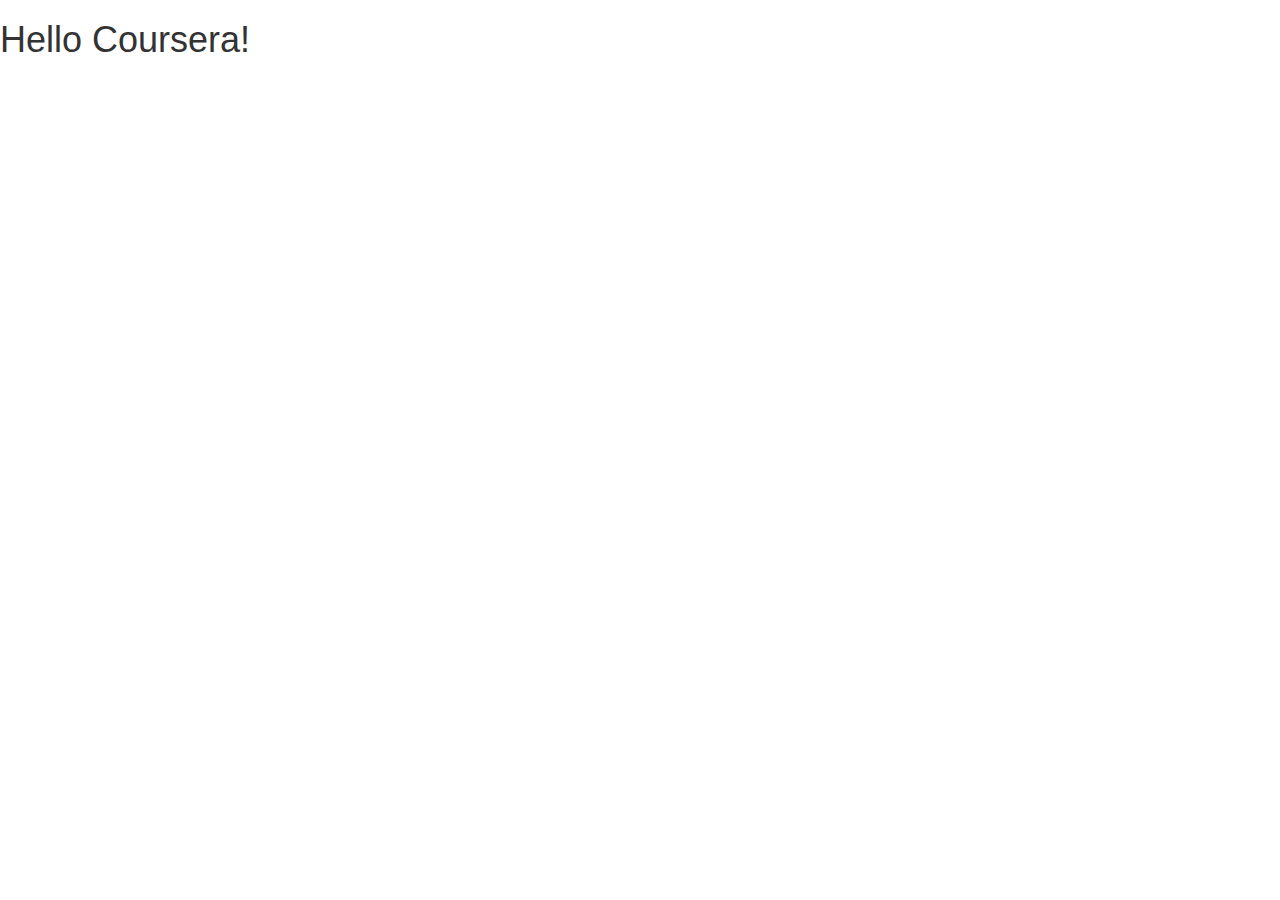
==== weak2/Lecture25/index.html @ 300e87db "start weak 2" ====
<!doctype html>
<html lang="en">
  <head>
    <meta charset="utf-8">
    <meta http-equiv="X-UA-Compatible" content="IE=edge">
    <meta name="viewport" content="width=device-width, initial-scale=1">

    <!-- HTML5 shim and Respond.js for IE8 support of HTML5 elements and media queries -->
    <!-- WARNING: Respond.js doesn't work if you view the page via file:// -->
    <!--[if lt IE 9]>
      <script src="https://oss.maxcdn.com/html5shiv/3.7.2/html5shiv.min.js"></script>
      <script src="https://oss.maxcdn.com/respond/1.4.2/respond.min.js"></script>
    <![endif]-->

    <title>Boostrap Starter Page</title>
    <link rel="stylesheet" href="css/bootstrap.min.css">
    <link rel="stylesheet" href="css/styles.css">
  </head>
<body>

  <h1>Hello Coursera!</h1>

  <!-- jQuery (Bootstrap JS plugins depend on it) -->
  <script src="js/jquery-1.11.3.min.js"></script>
  <script src="js/bootstrap.min.js"></script>
  <script src="js/script.js"></script>
</body>
</html>
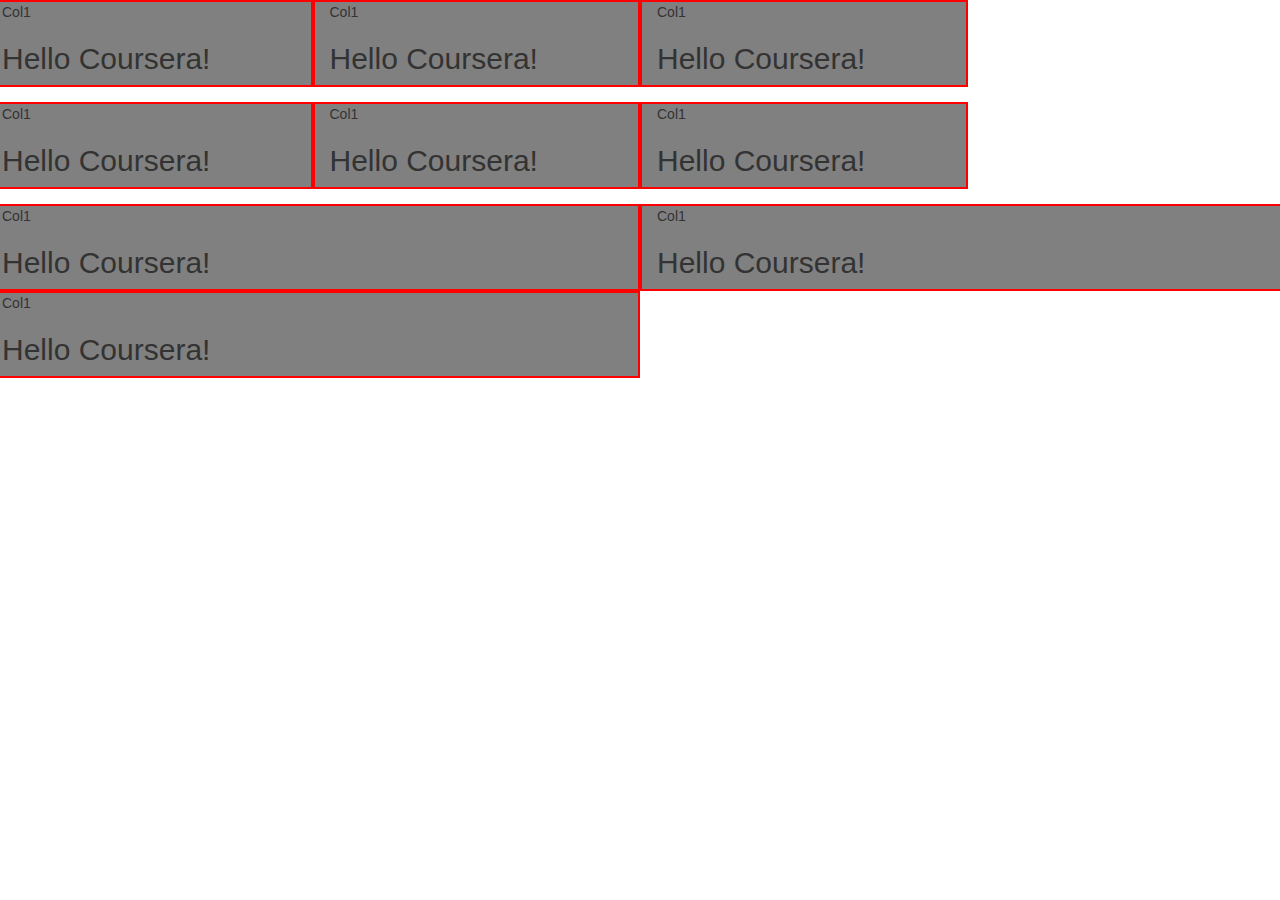
==== commit 0574fb3e: "weak2 solution start" ====
--- a/weak2/Lecture25/index.html
+++ b/weak2/Lecture25/index.html
@@ -17,8 +17,50 @@
     <link rel="stylesheet" href="css/styles.css">
   </head>
 <body>
-
-  <h1>Hello Coursera!</h1>
+<div class="contaainer">
+  <div class="row">
+    <div class="col-lg-3 col-md-4 col-sm-6 col-xs-12">
+      Col1<br/>
+      <h2>Hello Coursera!</h2>
+    </div>
+    <div class="col-lg-3 col-md-4 col-sm-6 col-xs-12">
+      Col1<br/>
+      <h2>Hello Coursera!</h2>
+    </div>
+    <div class="col-lg-3 col-md-4 col-sm-6 col-xs-12">
+      Col1<br/>
+      <h2>Hello Coursera!</h2>
+    </div>
+  </div>
+  <div class="row">
+    <div class="col-lg-3 col-md-4 col-sm-6 col-xs-12">
+      Col1<br/>
+      <h2>Hello Coursera!</h2>
+    </div>
+    <div class="col-lg-3 col-md-4 col-sm-6 col-xs-12">
+      Col1<br/>
+      <h2>Hello Coursera!</h2>
+    </div>
+    <div class="col-lg-3 col-md-4 col-sm-6 col-xs-12">
+      Col1<br/>
+      <h2>Hello Coursera!</h2>
+    </div>
+  </div>
+  <div class="row">
+    <div class="col-xs-6">
+      Col1<br/>
+      <h2>Hello Coursera!</h2>
+    </div>
+    <div class="col-xs-6">
+      Col1<br/>
+      <h2>Hello Coursera!</h2>
+    </div>
+    <div class="col-xs-6">
+      Col1<br/>
+      <h2>Hello Coursera!</h2>
+    </div>
+  </div>
+</div>
 
   <!-- jQuery (Bootstrap JS plugins depend on it) -->
   <script src="js/jquery-1.11.3.min.js"></script>
--- a/weak2/Lecture25/css/styles.css
+++ b/weak2/Lecture25/css/styles.css
@@ -0,0 +1,8 @@
+.row{
+	margin-bottom: 15px;
+}
+
+.row > div {
+	border: 2px solid red;
+	background-color:gray;
+}